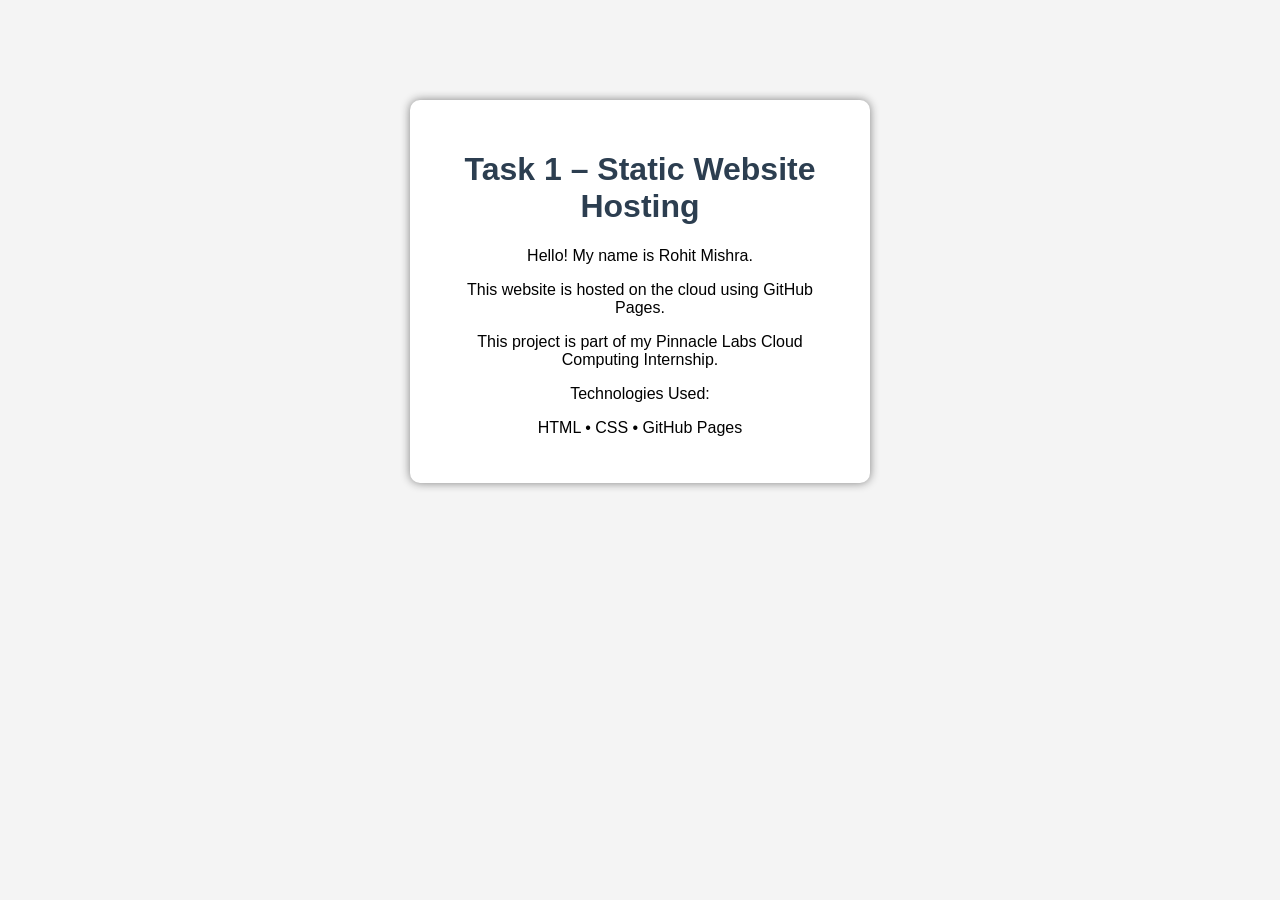
==== index.html @ 89fdcad6 "Create index.html" ====
<!DOCTYPE html>
<html>
<head>
<title>Pinnacle Labs Cloud Internship</title>

<style>
body{
font-family: Arial;
background:#f4f4f4;
text-align:center;
margin-top:100px;
}

.container{
background:white;
width:400px;
margin:auto;
padding:30px;
border-radius:10px;
box-shadow:0 0 10px gray;
}

h1{
color:#2c3e50;
}

</style>

</head>

<body>

<div class="container">

<h1>Task 1 – Static Website Hosting</h1>

<p>Hello! My name is Rohit Mishra.</p>

<p>This website is hosted on the cloud using GitHub Pages.</p>

<p>This project is part of my Pinnacle Labs Cloud Computing Internship.</p>

<p>Technologies Used:</p>

<p>HTML • CSS • GitHub Pages</p>

</div>

</body>
</html>
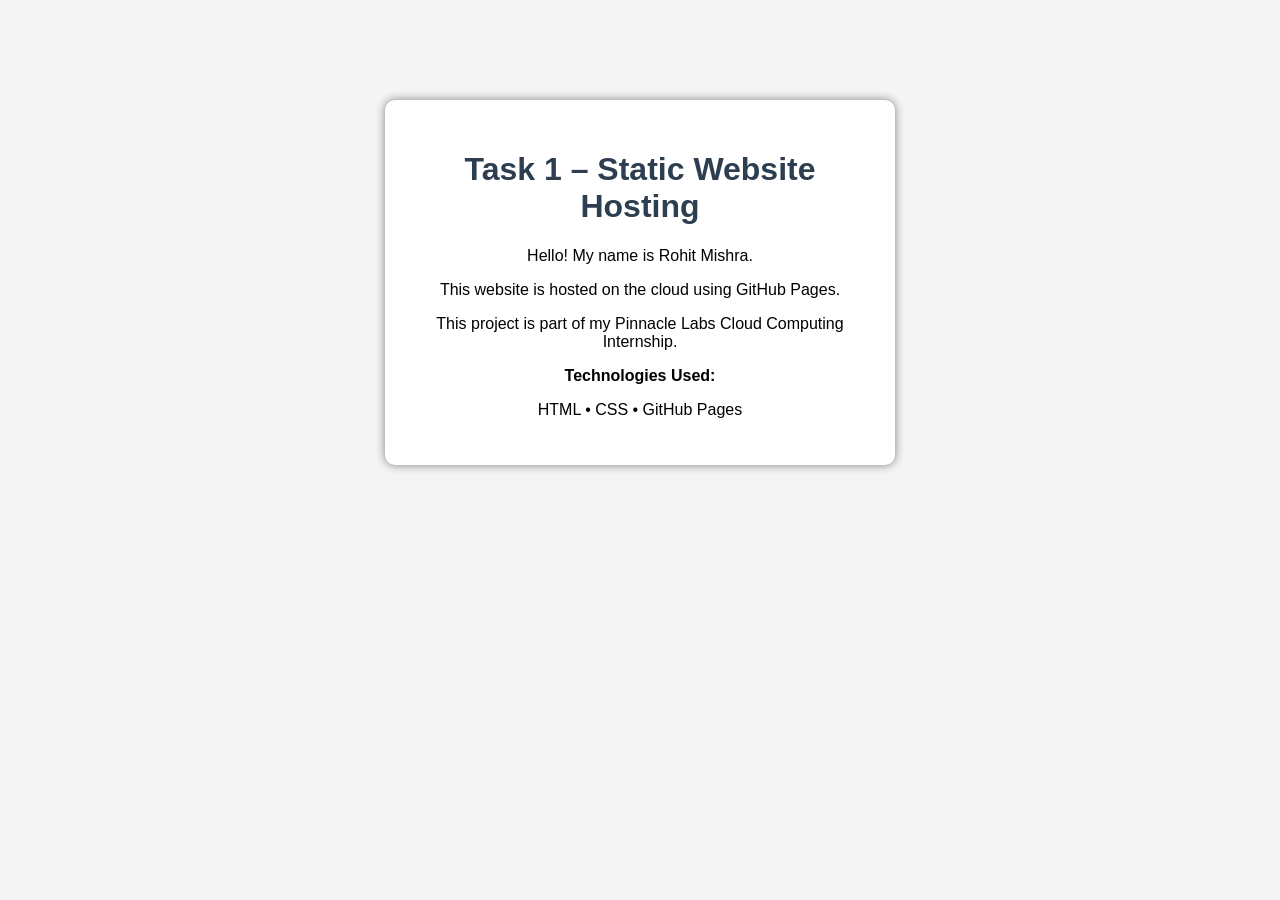
==== commit 219938e9: "Update index.html" ====
--- a/index.html
+++ b/index.html
@@ -13,7 +13,7 @@
 
 .container{
 background:white;
-width:400px;
+width:450px;
 margin:auto;
 padding:30px;
 border-radius:10px;
@@ -40,7 +40,7 @@
 
 <p>This project is part of my Pinnacle Labs Cloud Computing Internship.</p>
 
-<p>Technologies Used:</p>
+<p><b>Technologies Used:</b></p>
 
 <p>HTML • CSS • GitHub Pages</p>
 
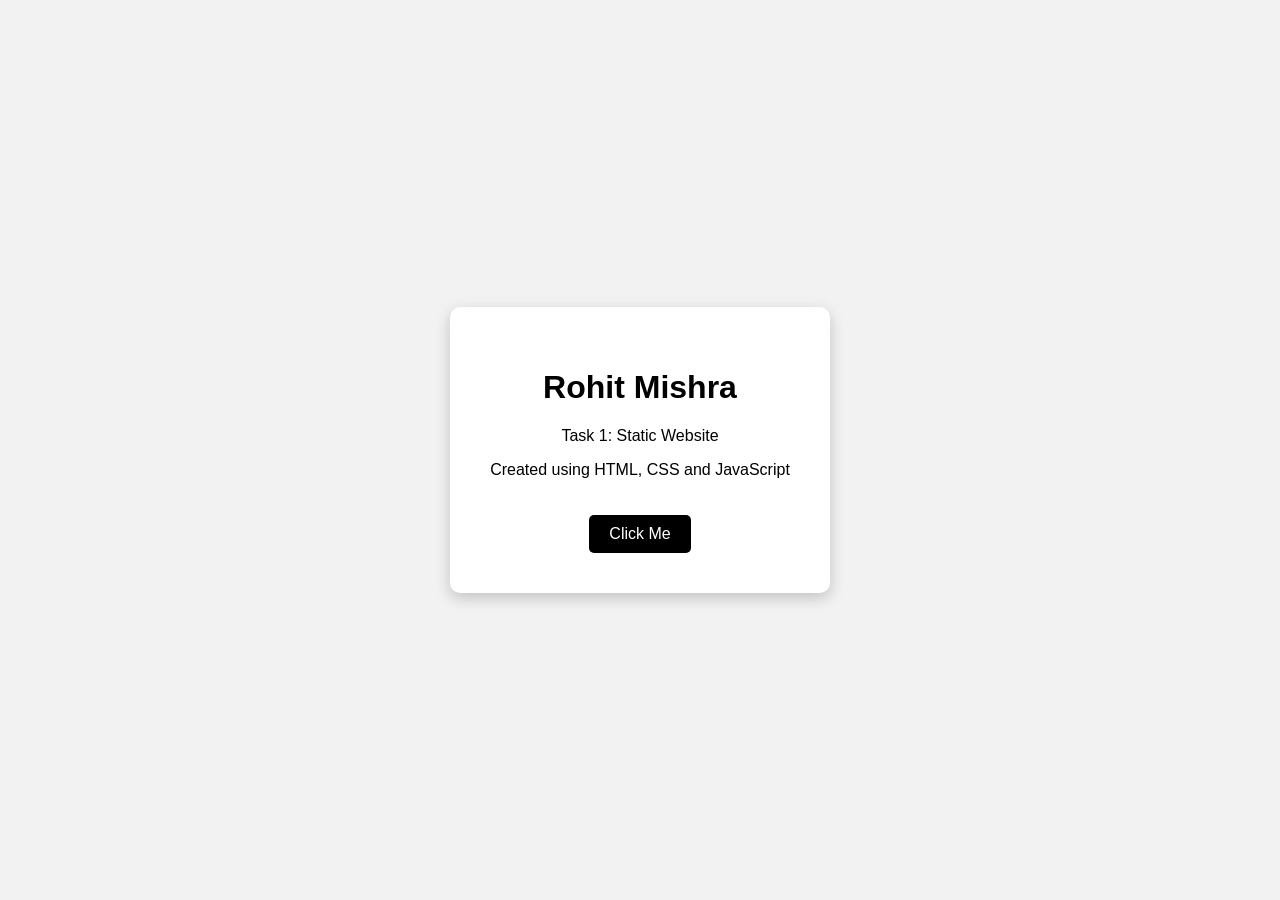
==== commit 809aed51: "Add files via upload" ====
--- a/index.html
+++ b/index.html
@@ -1,50 +1,23 @@
-<!DOCTYPE html>
-<html>
-<head>
-<title>Pinnacle Labs Cloud Internship</title>
-
-<style>
-body{
-font-family: Arial;
-background:#f4f4f4;
-text-align:center;
-margin-top:100px;
-}
-
-.container{
-background:white;
-width:450px;
-margin:auto;
-padding:30px;
-border-radius:10px;
-box-shadow:0 0 10px gray;
-}
-
-h1{
-color:#2c3e50;
-}
-
-</style>
-
-</head>
-
-<body>
-
-<div class="container">
-
-<h1>Task 1 – Static Website Hosting</h1>
-
-<p>Hello! My name is Rohit Mishra.</p>
-
-<p>This website is hosted on the cloud using GitHub Pages.</p>
-
-<p>This project is part of my Pinnacle Labs Cloud Computing Internship.</p>
-
-<p><b>Technologies Used:</b></p>
-
-<p>HTML • CSS • GitHub Pages</p>
-
-</div>
-
-</body>
-</html>
+<!DOCTYPE html>
+<html>
+
+<head>
+    <title>Static Website Task</title>
+    <link rel="stylesheet" href="style.css">
+</head>
+
+<body>
+
+    <div class="container">
+        <h1 id="name">Rohit Mishra</h1>
+
+        <p>Task 1: Static Website</p>
+        <p>Created using HTML, CSS and JavaScript</p>
+
+        <button onclick="changeColor()">Click Me</button>
+    </div>
+
+<script src="script.js"></script>
+
+</body>
+</html>
--- a/style.css
+++ b/style.css
@@ -0,0 +1,33 @@
+body{
+    margin:0;
+    padding:0;
+    background-color:#f2f2f2;
+    font-family:Arial, sans-serif;
+    display:flex;
+    justify-content:center;
+    align-items:center;
+    height:100vh;
+}
+
+.container{
+    background:white;
+    padding:40px;
+    border-radius:10px;
+    text-align:center;
+    box-shadow:0px 5px 15px rgba(0,0,0,0.2);
+}
+
+button{
+    margin-top:20px;
+    padding:10px 20px;
+    border:none;
+    background:black;
+    color:white;
+    font-size:16px;
+    border-radius:5px;
+    cursor:pointer;
+}
+
+button:hover{
+    background:gray;
+}
